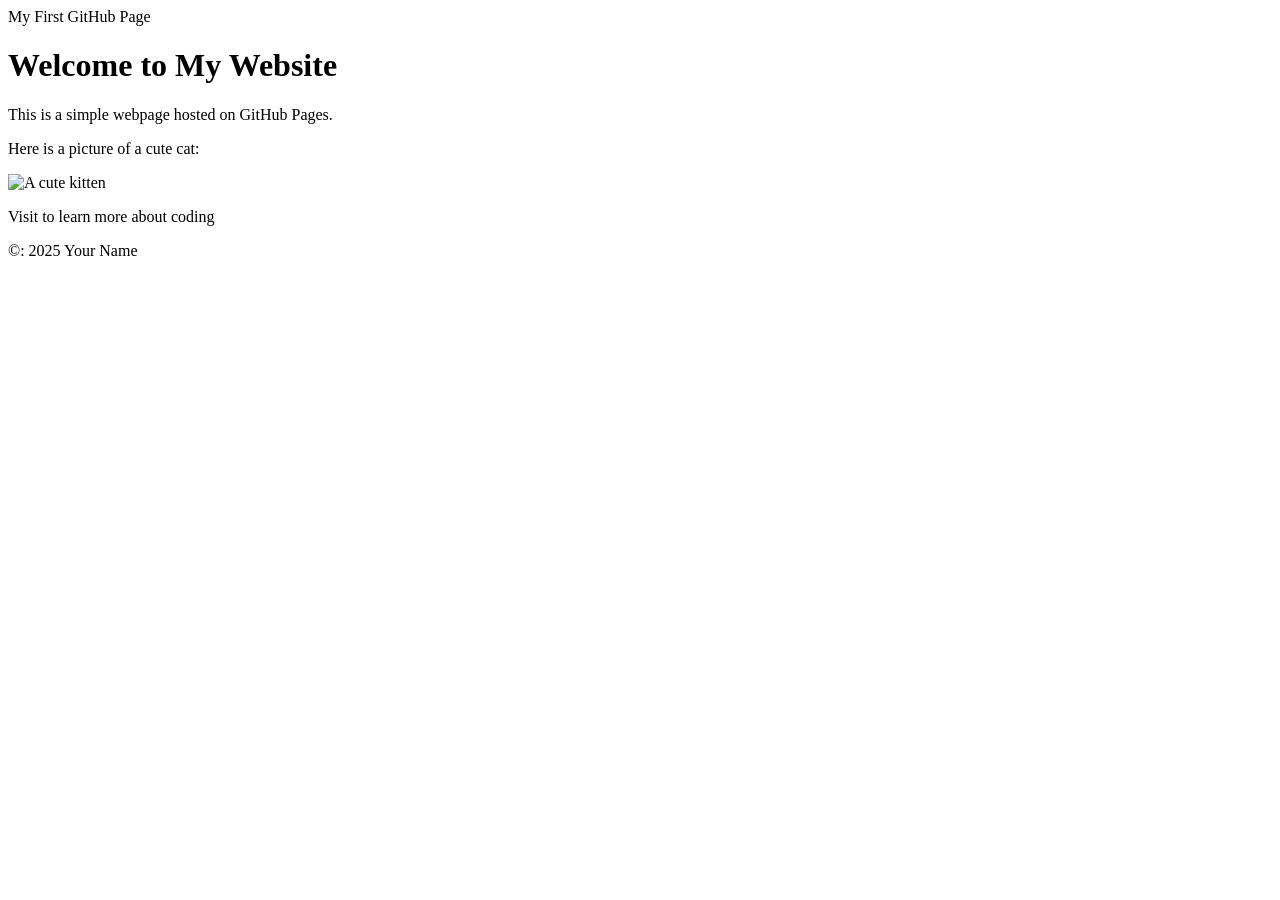
==== index.html @ fbff245b "Initial commit: Added simple HTML page" ====
<!DOCTYPE html>

<html lang="en">

     <head>

        <meta charset="UTF-8">
        <meta name="viewport" content="width=device-width,initial-scale=1.0">
        <tittle>My First GitHub Page</tittle>

     </head>

     <body>

        <header>

            <h1>Welcome to My Website</h1>

         </header>



            <main>
                <p>This is a simple webpage hosted on GitHub Pages.</p>
                <p>Here is a picture of a cute cat:</p>
                <img scr="https://placekitten.com/200/300" alt="A cute kitten">


                <p> Visit <a href="https://github.com"></a> to learn more about coding</p>
            </main>



            <footer>

                <p>&copy: 2025 Your Name</p>

            </footer>

     </body>
     
 </html>
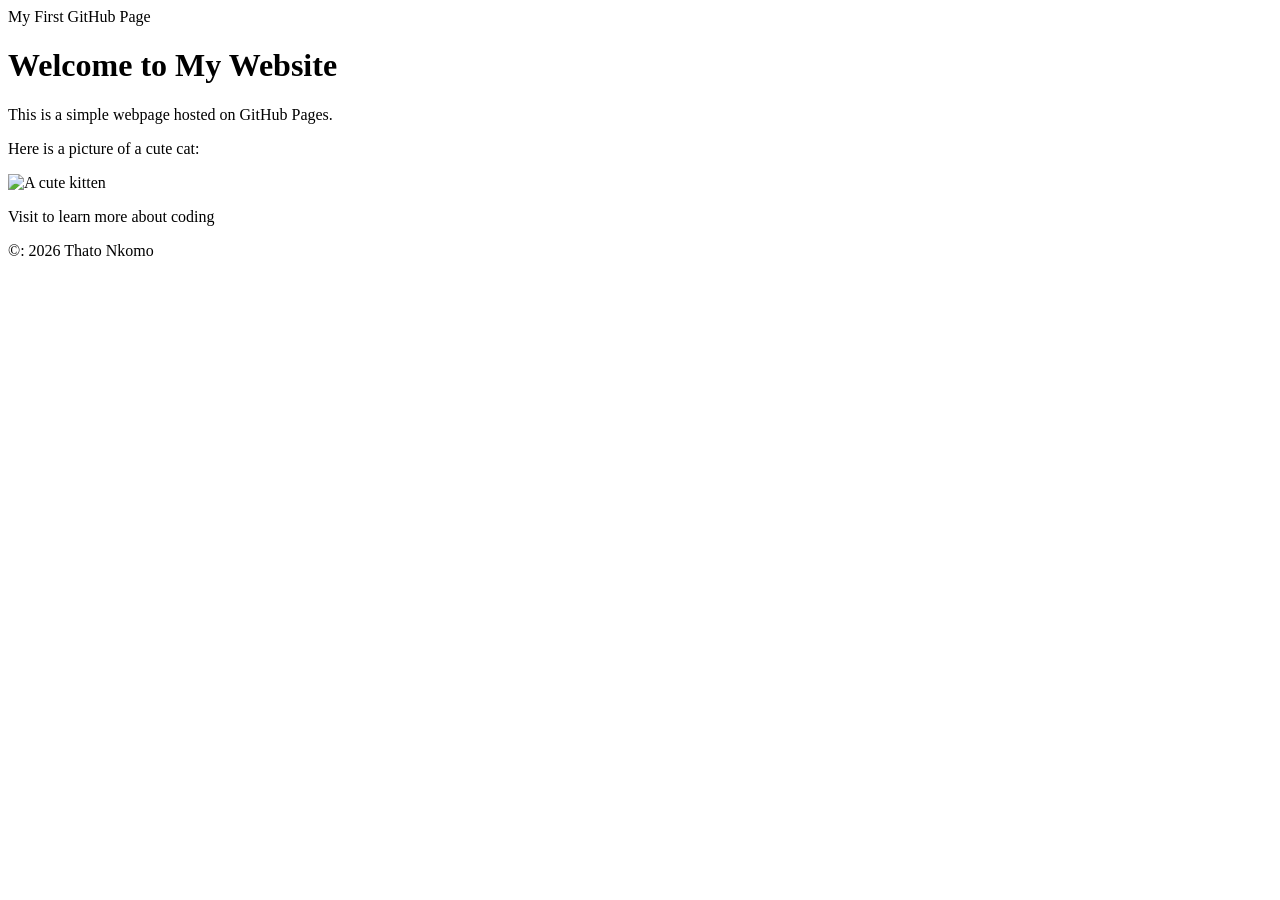
==== commit 3efd21f0: "Updated content" ====
--- a/index.html
+++ b/index.html
@@ -33,7 +33,7 @@
 
             <footer>
 
-                <p>&copy: 2025 Your Name</p>
+                <p>&copy: 2026 Thato Nkomo</p>
 
             </footer>
 
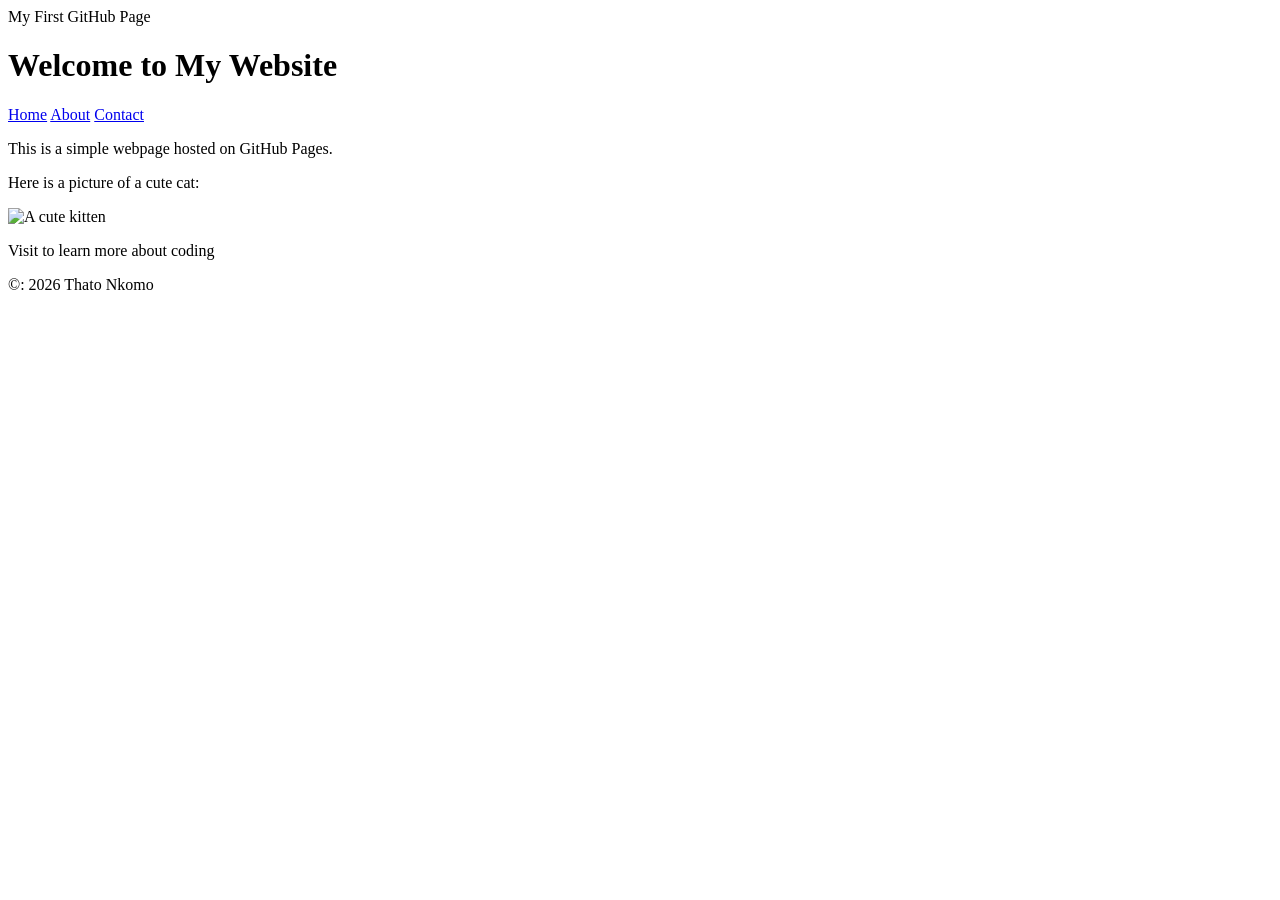
==== commit 6a24df9d: "Added About and Contact pages with navigation" ====
--- a/index.html
+++ b/index.html
@@ -15,6 +15,16 @@
         <header>
 
             <h1>Welcome to My Website</h1>
+
+            <nav>
+
+                <a href="index.html">Home</a>
+
+                <a href="about.html">About</a>
+
+                <a href="contact.html">Contact</a>
+                
+            </nav>
 
          </header>
 
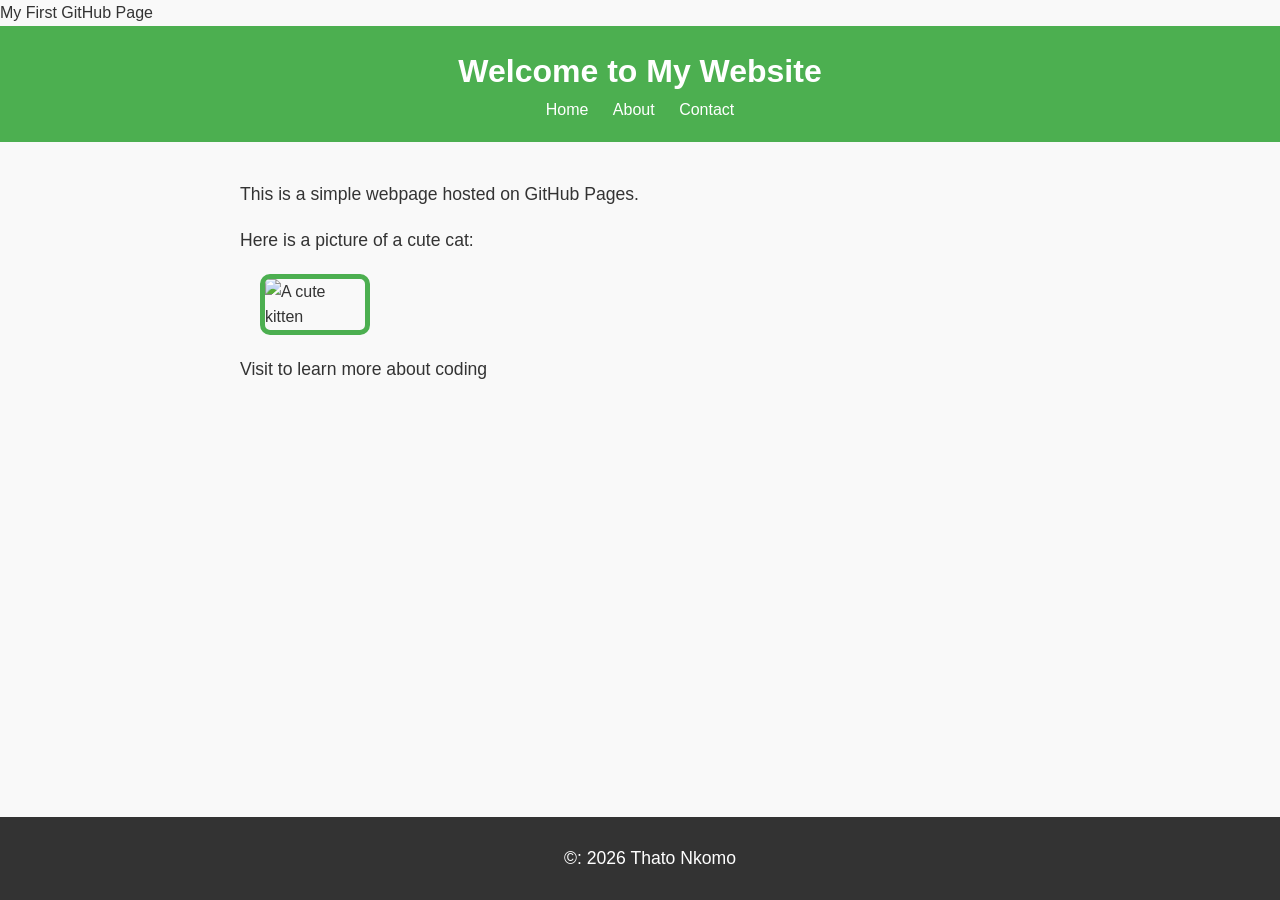
==== commit e0af396d: "added CSS3 styling to website" ====
--- a/index.html
+++ b/index.html
@@ -7,6 +7,7 @@
         <meta charset="UTF-8">
         <meta name="viewport" content="width=device-width,initial-scale=1.0">
         <tittle>My First GitHub Page</tittle>
+        <link rel="stylesheet" href="styles.css">
 
      </head>
 
@@ -23,7 +24,7 @@
                 <a href="about.html">About</a>
 
                 <a href="contact.html">Contact</a>
-                
+
             </nav>
 
          </header>
--- a/styles.css
+++ b/styles.css
@@ -0,0 +1,124 @@
+body {
+
+    font-family: Arial, sans-serif;
+
+    color: #333;
+
+    background-color: #f9f9f9;
+
+    margin: 0;
+
+    padding: 0;
+
+    line-height: 1.6;
+}
+
+header {
+
+    background-color: #4CAF50;
+
+    color: white;
+
+    padding: 20px;
+
+    text-align: center;
+
+}
+
+header h1 {
+
+    margin: 0;
+
+}
+
+nav a {
+
+    color: white;
+
+    text-decoration: none;
+
+    margin: 0 10px;
+
+}
+
+nav a:hover {
+
+    text-decoration: underline;
+
+}
+
+main {
+
+    padding: 20px;
+
+    max-width: 800px;
+
+    margin: 0 auto;
+
+}
+
+main img {
+
+    max-width: 100px;
+
+    height: auto;
+
+    display: block;
+
+    margin: 20px;
+
+}
+
+footer {
+
+    background-color: #333;
+
+    color: white;
+
+    text-align: center;
+
+    padding: 10px;
+
+    position: fixed;
+
+    bottom: 0;
+
+    width: 100%;
+
+}
+
+p {
+
+    font-size: 1.1em;
+
+}
+
+a {
+
+    color: #4CAF50;
+
+    text-decoration: none;
+
+}
+
+a:hover {
+
+    text-decoration: underline;
+
+}
+
+img {
+
+    border: 5px solid #4CAF50;
+
+    border-radius: 10px;
+
+}
+
+main a[href^="mailto:"] {
+
+    color: #ff5722;
+
+    font-weight: bold;
+    
+}
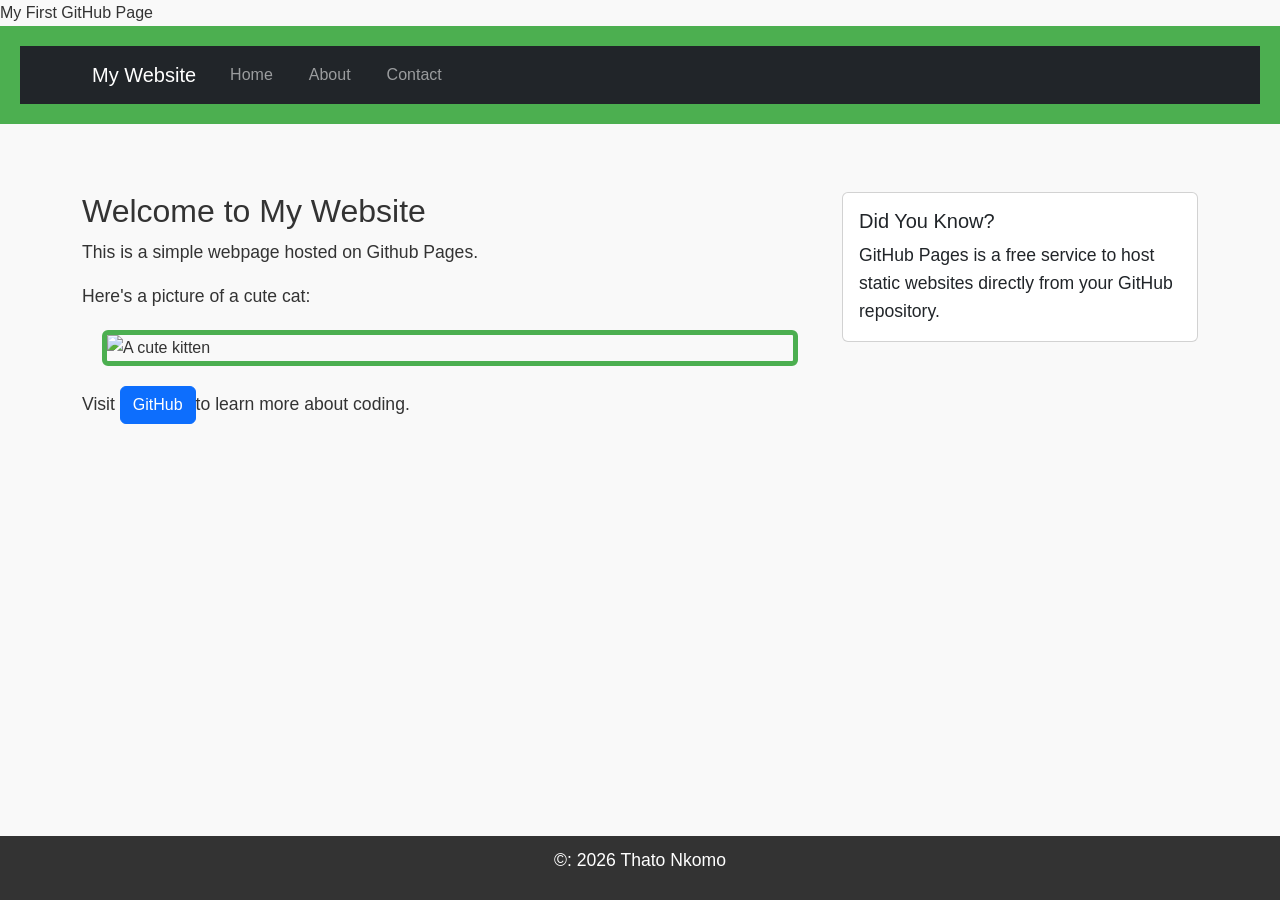
==== commit c3503aad: "updated website with Bootsrtap layout , navigation" ====
--- a/index.html
+++ b/index.html
@@ -7,6 +7,12 @@
         <meta charset="UTF-8">
         <meta name="viewport" content="width=device-width,initial-scale=1.0">
         <tittle>My First GitHub Page</tittle>
+        <!-- Bootstrap CSS -->
+
+        <link href="https://cdn.jsdelivr.net/npm/bootstrap@5.3.0/dist/css/bootstrap.min.css" rel="stylesheet">
+
+        <!-- Custom CSS -->
+
         <link rel="stylesheet" href="styles.css">
 
      </head>
@@ -15,29 +21,87 @@
 
         <header>
 
-            <h1>Welcome to My Website</h1>
+            <nav class="navbar navbar-expand-lg navbar-dark bg-dark">
 
-            <nav>
+                <div class="container">
 
-                <a href="index.html">Home</a>
+                    <a class="navbar-brand" href="index.html"> My Website</a>
 
-                <a href="about.html">About</a>
+                    <button class="navbar-toggler" type="button" data-bs-toggle="collapse" data-bs-target="#navbarNav">
 
-                <a href="contact.html">Contact</a>
+                        <span class="navbar-toggler-icon"></span>
+
+                    </button>
+
+                    <div class="collapse navbar-collapse" id="navbarNav">
+
+                        <ul class="navbar-nav">
+
+                            <li class="nav-item">
+
+                                <a class="nav-link" href="index.html">Home</a>
+
+                            </li>
+
+                            <li class="nav-item">
+
+                                <a class="nav-link" href="about.html">About</a>
+
+                            </li>
+
+                            <li class="nav-item">
+
+                                <a class="nav-link" href="contact.html">Contact</a>
+
+                            </li>
+
+                        </ul>
+
+                    </div>
+
+                </div>
 
             </nav>
 
          </header>
 
 
+            <main class="container my-5">
 
-            <main>
-                <p>This is a simple webpage hosted on GitHub Pages.</p>
-                <p>Here is a picture of a cute cat:</p>
-                <img scr="https://placekitten.com/200/300" alt="A cute kitten">
+                <div class="row">
 
+                    <div class="col-md-8">
 
-                <p> Visit <a href="https://github.com"></a> to learn more about coding</p>
+                        <h2> Welcome to My Website</h2>
+
+                        <p> This is a simple webpage hosted on Github Pages.</p>
+
+                        <p> Here's a picture of a cute cat:</p>
+
+                        <img src="https://placekitten.com/200/300" alt="A cute kitten" class="img-fluid rounded">
+
+                        <p class="mt-3"> Visit <a href="https://github.com" class="btn btn-primary">GitHub</a>to learn more about coding.</p>
+
+                    </div>
+
+                    <div class="col-md-4">
+
+                        <div class="card">
+
+                            <div class="card-body">
+
+                                <h5 class="card-tittle"> Did You Know?</h5>
+
+                                <p class="card-text"> GitHub Pages is a free service to host static websites directly from your GitHub repository.</p>
+
+                            </div>
+
+                        </div>
+
+                    </div>
+
+                </div>
+
             </main>
 
 
@@ -48,6 +112,12 @@
 
             </footer>
 
+            <!-- bootstrap JS and dependencies -->
+
+            <script src="https://cdn.jsdelivr.net/npm/@popperjs/core@2.11.6/dist/umd/popper.min.js"></script>
+
+            <script src="https://cdn.jsdelivr.net/npm/bootstrap@5.3.0/dist/js/bootstrap.min.js"></script>
+
      </body>
      
  </html>
--- a/styles.css
+++ b/styles.css
@@ -15,7 +15,7 @@
 
 header {
 
-    background-color: #4CAF50;
+    background-color: #4caf50;
 
     color: white;
 
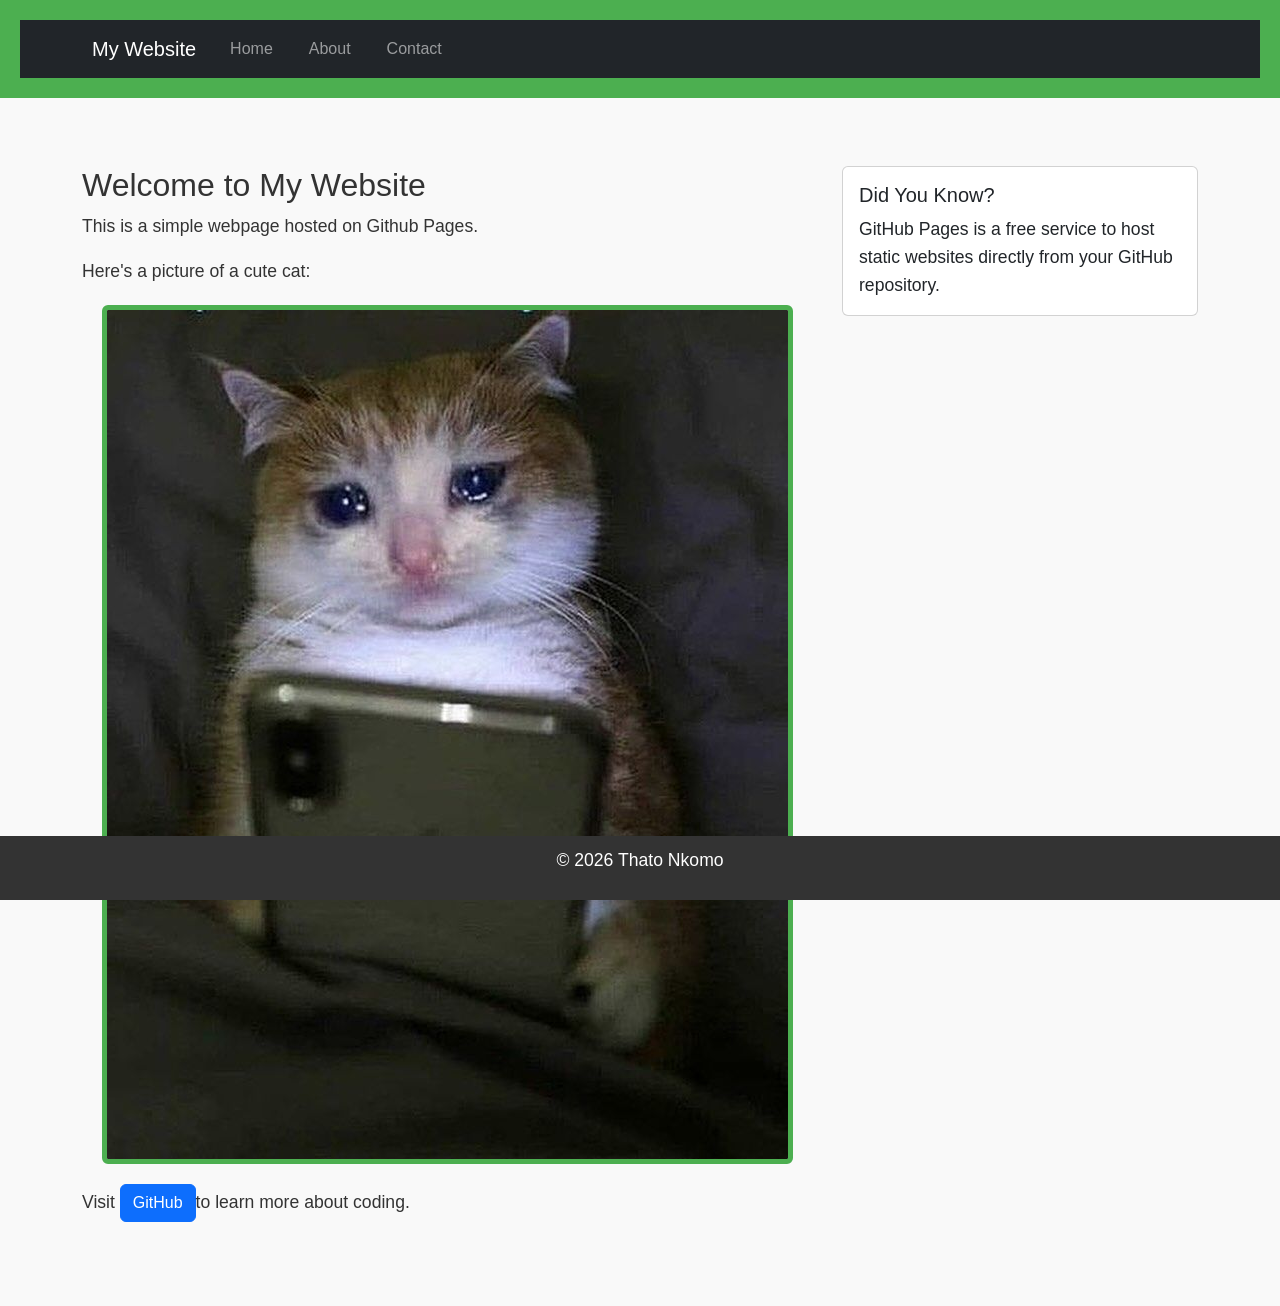
==== commit df170de2: "Replaced the image link" ====
--- a/index.html
+++ b/index.html
@@ -6,7 +6,7 @@
 
         <meta charset="UTF-8">
         <meta name="viewport" content="width=device-width,initial-scale=1.0">
-        <tittle>My First GitHub Page</tittle>
+        <title>My First GitHub Page</title>
         <!-- Bootstrap CSS -->
 
         <link href="https://cdn.jsdelivr.net/npm/bootstrap@5.3.0/dist/css/bootstrap.min.css" rel="stylesheet">
@@ -78,7 +78,7 @@
 
                         <p> Here's a picture of a cute cat:</p>
 
-                        <img src="https://placekitten.com/200/300" alt="A cute kitten" class="img-fluid rounded">
+                        <img src="images.png" alt="My new image" class="img-fluid rounded">
 
                         <p class="mt-3"> Visit <a href="https://github.com" class="btn btn-primary">GitHub</a>to learn more about coding.</p>
 
@@ -90,7 +90,7 @@
 
                             <div class="card-body">
 
-                                <h5 class="card-tittle"> Did You Know?</h5>
+                                <h5 class="card-title"> Did You Know?</h5>
 
                                 <p class="card-text"> GitHub Pages is a free service to host static websites directly from your GitHub repository.</p>
 
@@ -108,7 +108,7 @@
 
             <footer>
 
-                <p>&copy: 2026 Thato Nkomo</p>
+                <p>&copy; 2026 Thato Nkomo</p>
 
             </footer>
 
